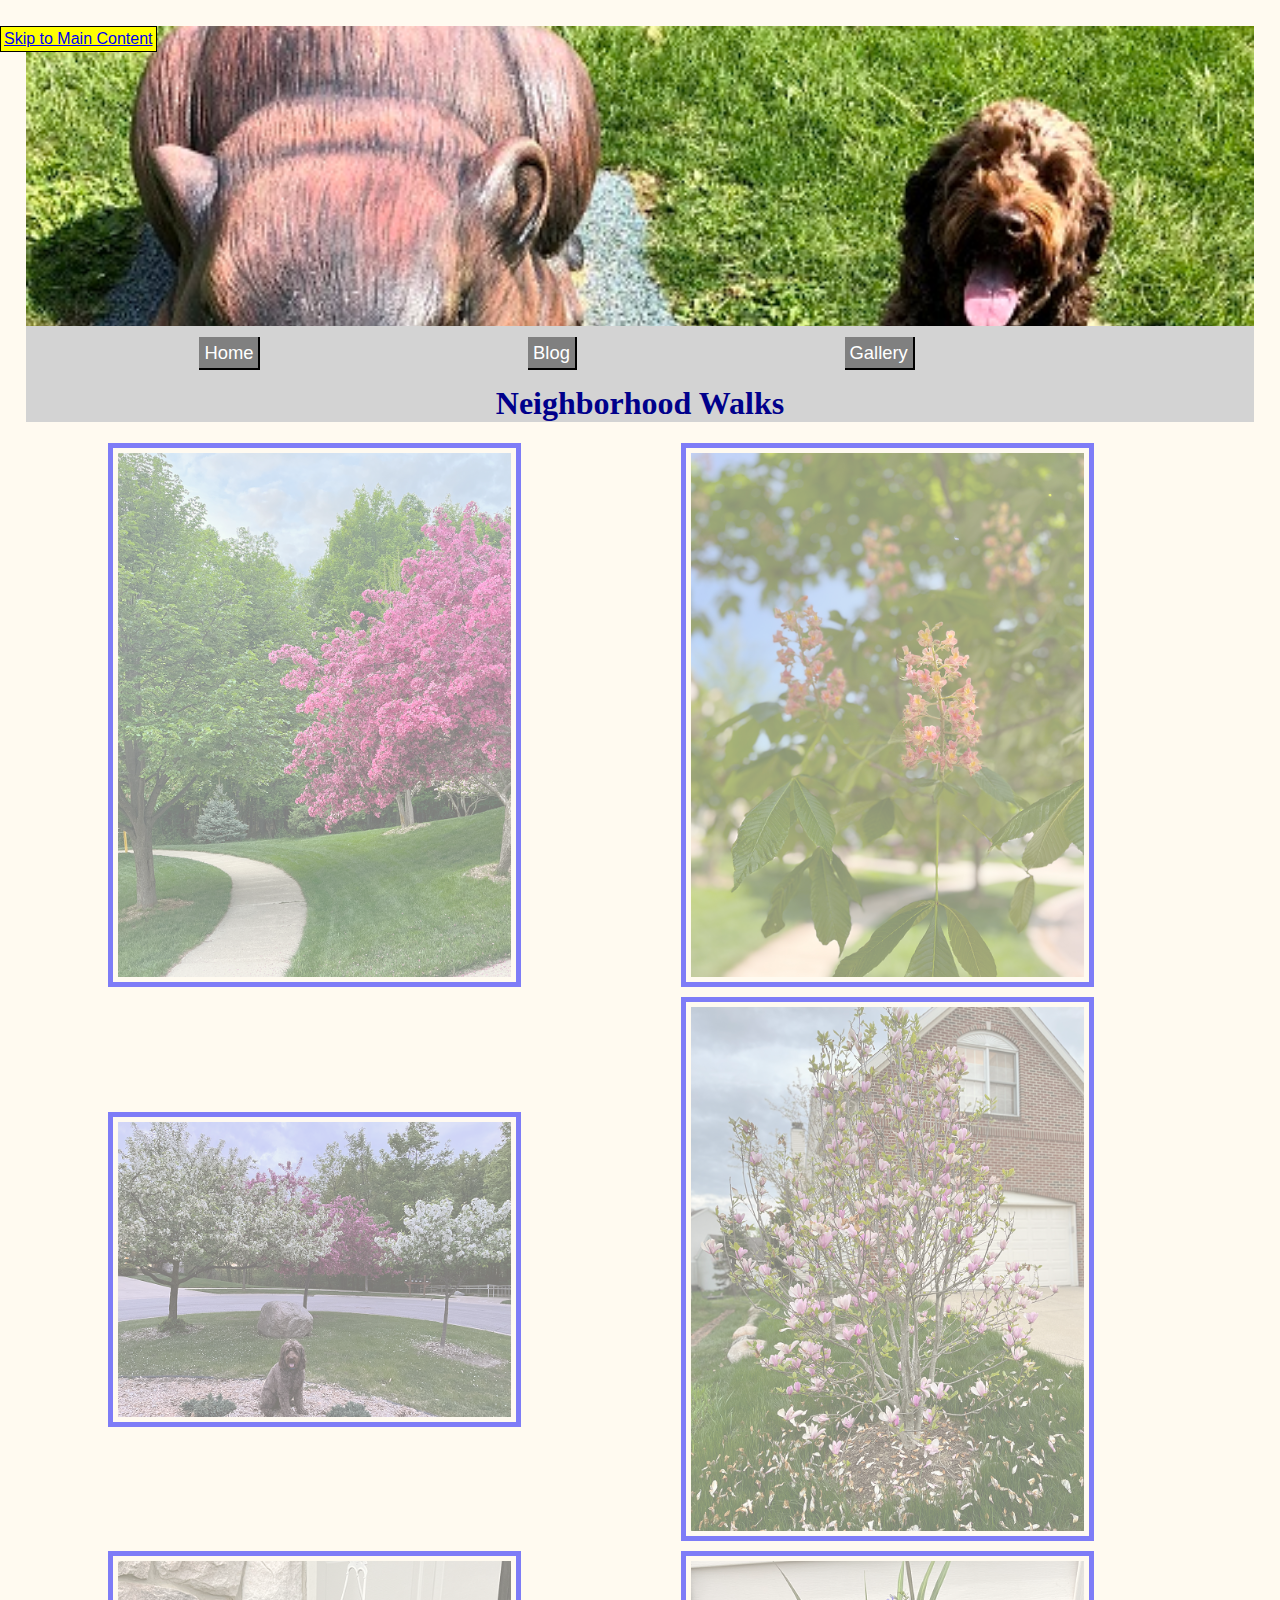
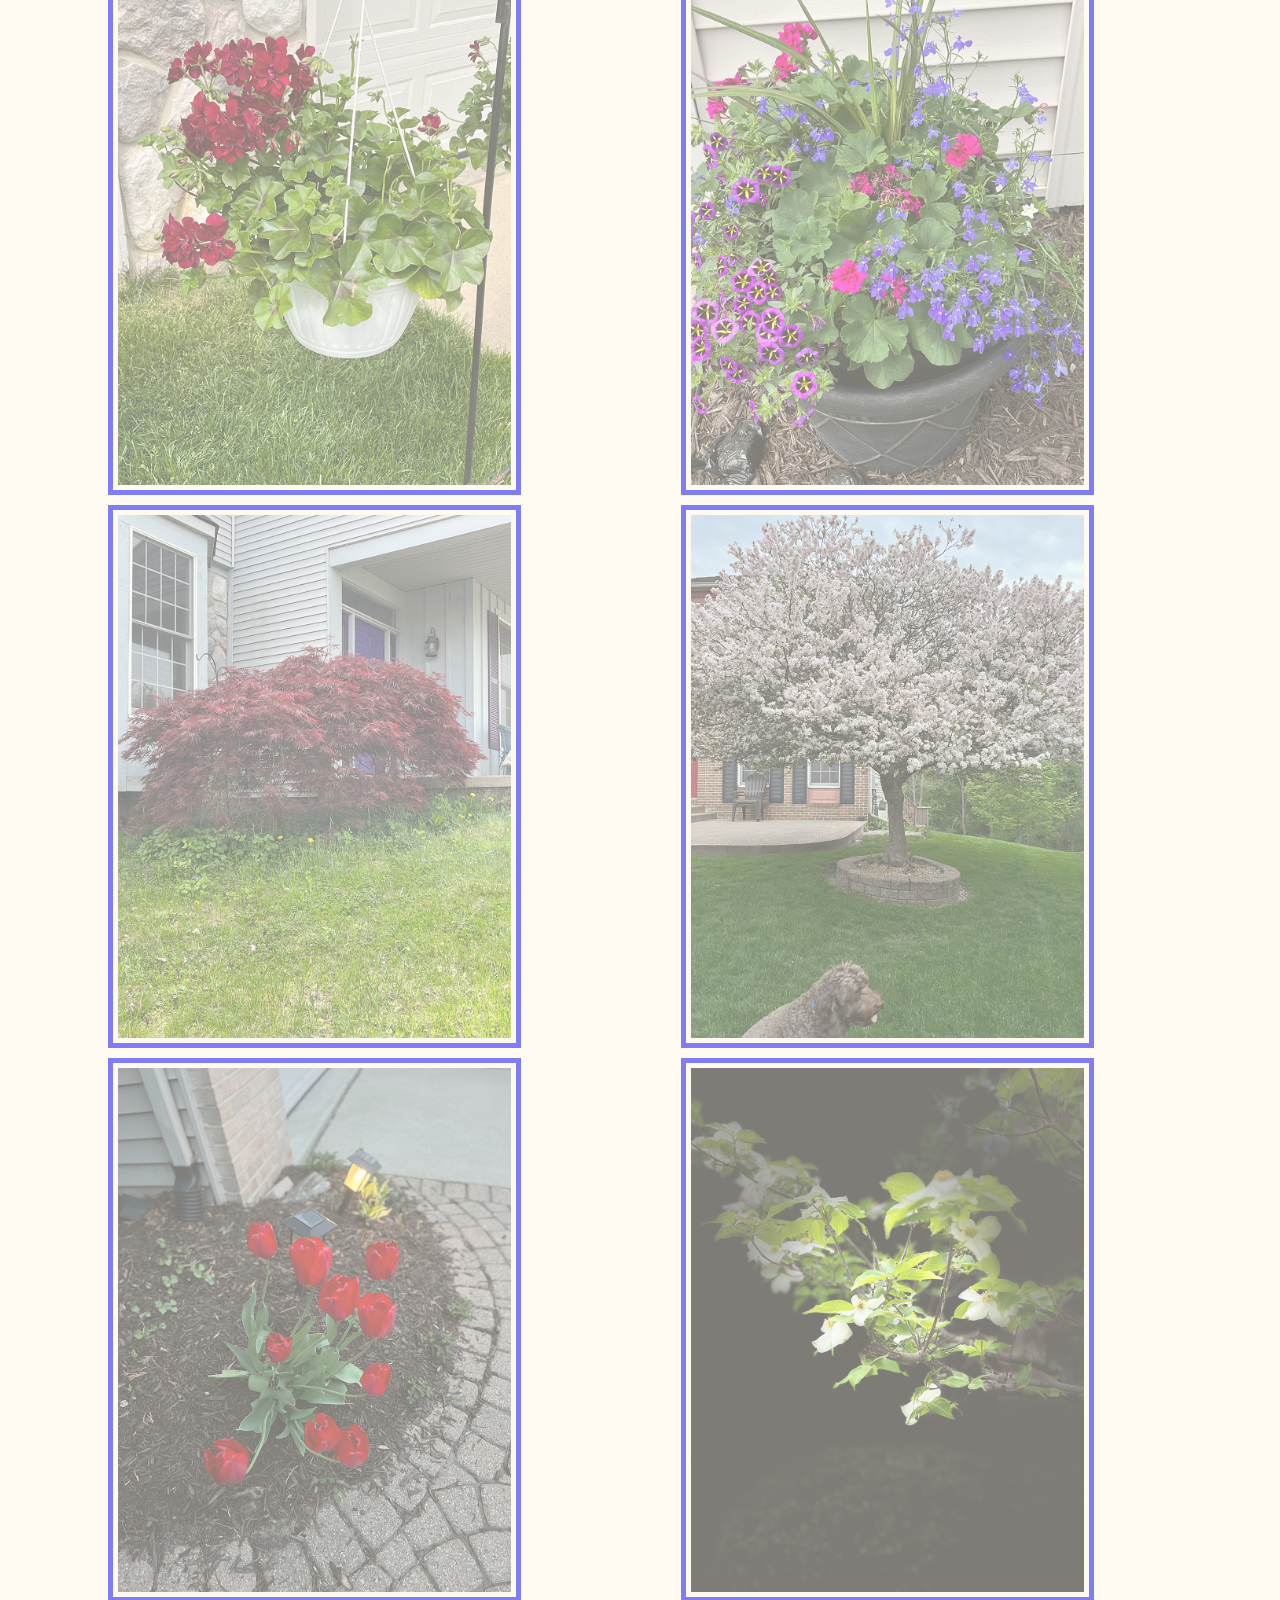
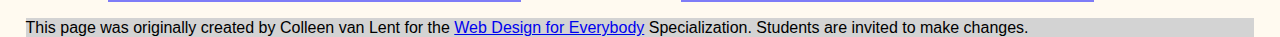
==== h202/week4/blog.html @ 34391fcf "initial commit" ====
<!DOCTYPE html>
<html lang="en">

<head>
  <meta charset="utf-8">
  <meta name="viewport" content="width=device-width">
  <title>Neighborhood Walk</title>
  <link href="css/style.css" rel="stylesheet">
</head>

<body>
     <a href="#main">Skip to Main Content</a>

  <header>
    <div class = "top"></div>
    <nav>
      <ul>
        <li><a href="index.html">Home</a></li>
        <li><a href="blog.html">Blog</a></li>
        <li><a href="gallery.html">Gallery</a></li>
      </ul>
    </nav>
    <h1>Neighborhood Walks</h1>
  </header>
  <main id = "main">
    <div class="grid">
      <img src="images/bend_in_the_road.png"
        alt="a purple tree stands in contrast to the green leaved trees along a bend in the road" width="100">
      <img src="images/pink_blossoms.png" alt="small pink blossoms on an otherwise green leaved tree" width="100">
      <img src="images/blooming_trees.png" alt="brown labradoodle sitting in front of white and purple blooming  trees"
        width="100">
      <img src="images/falling_petals.png" alt="a purple tulip tree that is beginning to shed its petals" width="100">
      <img src="images/hanging_plants.png" alt="red and green plants in a decorative hanging basket" width="100">
      <img src="images/potted_plants.png" alt="a decorative planter with a variety of brightly colored plants "
        width="100">
      <img src="images/red_maple.png" alt="a small Japanese maple tree in front of a putple door" width="100">
      <img src="images/tree_with_white_blooms.png"
        alt="brown labradoodle sitting in front of tree blooming with white petals" width="100">
      <img src="images/tulips.png" alt="bright red tulips in front of a garden light" width="100">
      <img src="images/white_buds_on_tree.png" alt="artsy shot of white blooms on a green tree with a dark background"
        width="100">
    </div>
  </main>
  <footer>
    <p>This page was originally created by Colleen van Lent for the <a
        href="https://www.coursera.org/specializations/web-design"> Web Design for Everybody</a> Specialization.
      Students are invited to make changes.</p>
  </footer>

</body>

</html>
---- h202/week4/css/style.css ----
html {
  height: 100%;
  width: 100%;
}

body {
  background-color: floralwhite;
  font-family: 'Gill Sans', 'Gill Sans MT', Calibri, 'Trebuchet MS', sans-serif;
  margin:2%;
}


header {
  background-color: lightgray;
}


main{
  font-size: 20px;
}
footer {
  background-color: lightgray;
}

h1 {
  text-align: center;
  font-family: Cursive;
  color: darkblue;
}

p {
  line-height: 1.2;
}

ul {
  display: flex;
  justify-content: space-around;
  width: 80%;
  list-style-type: none;
}

li a{
  text-decoration: none;
  border-right: 2px solid black;
  border-bottom: 2px solid black;
  padding: 5px;
  font-size: 115%;
  color: white;
  background-color: grey;
}

.top{
  background-image: url(../images/BaconGallupPark.jpg);
    height: 300px;
    background-position: 100% 30%;
    background-size: 100%;
    background-repeat: no-repeat;
}

.grid {
  display: grid;
  grid-template-columns: 40% 40%;
  justify-content: space-evenly;
  align-items: center;
  row-gap: 10px;
}

.flex {
  display: flex;
  flex-wrap: wrap;
  justify-content: space-around;
}

.grid img {
  border: 5px solid blue;
  padding: 5px;
  width: 80%;
  opacity: .5;
}

.grid img:hover {
  border-radius: 20px;
  opacity: 1;
}


body > a{
  position: absolute;
  left: 0px;
  background-color: yellow;
  padding: 3px;
  border: 1px solid black;
}

body > a:focus{
  left: 10px;
}

.flex img{
  background-color: darkgrey;
  border: 2px solid darkgreen;
  padding: 3px;
  margin: 10px;
  width: 200px;
  border-radius: 100%
}


.flex img:nth-child(odd){
  border-radius: 50px;
}
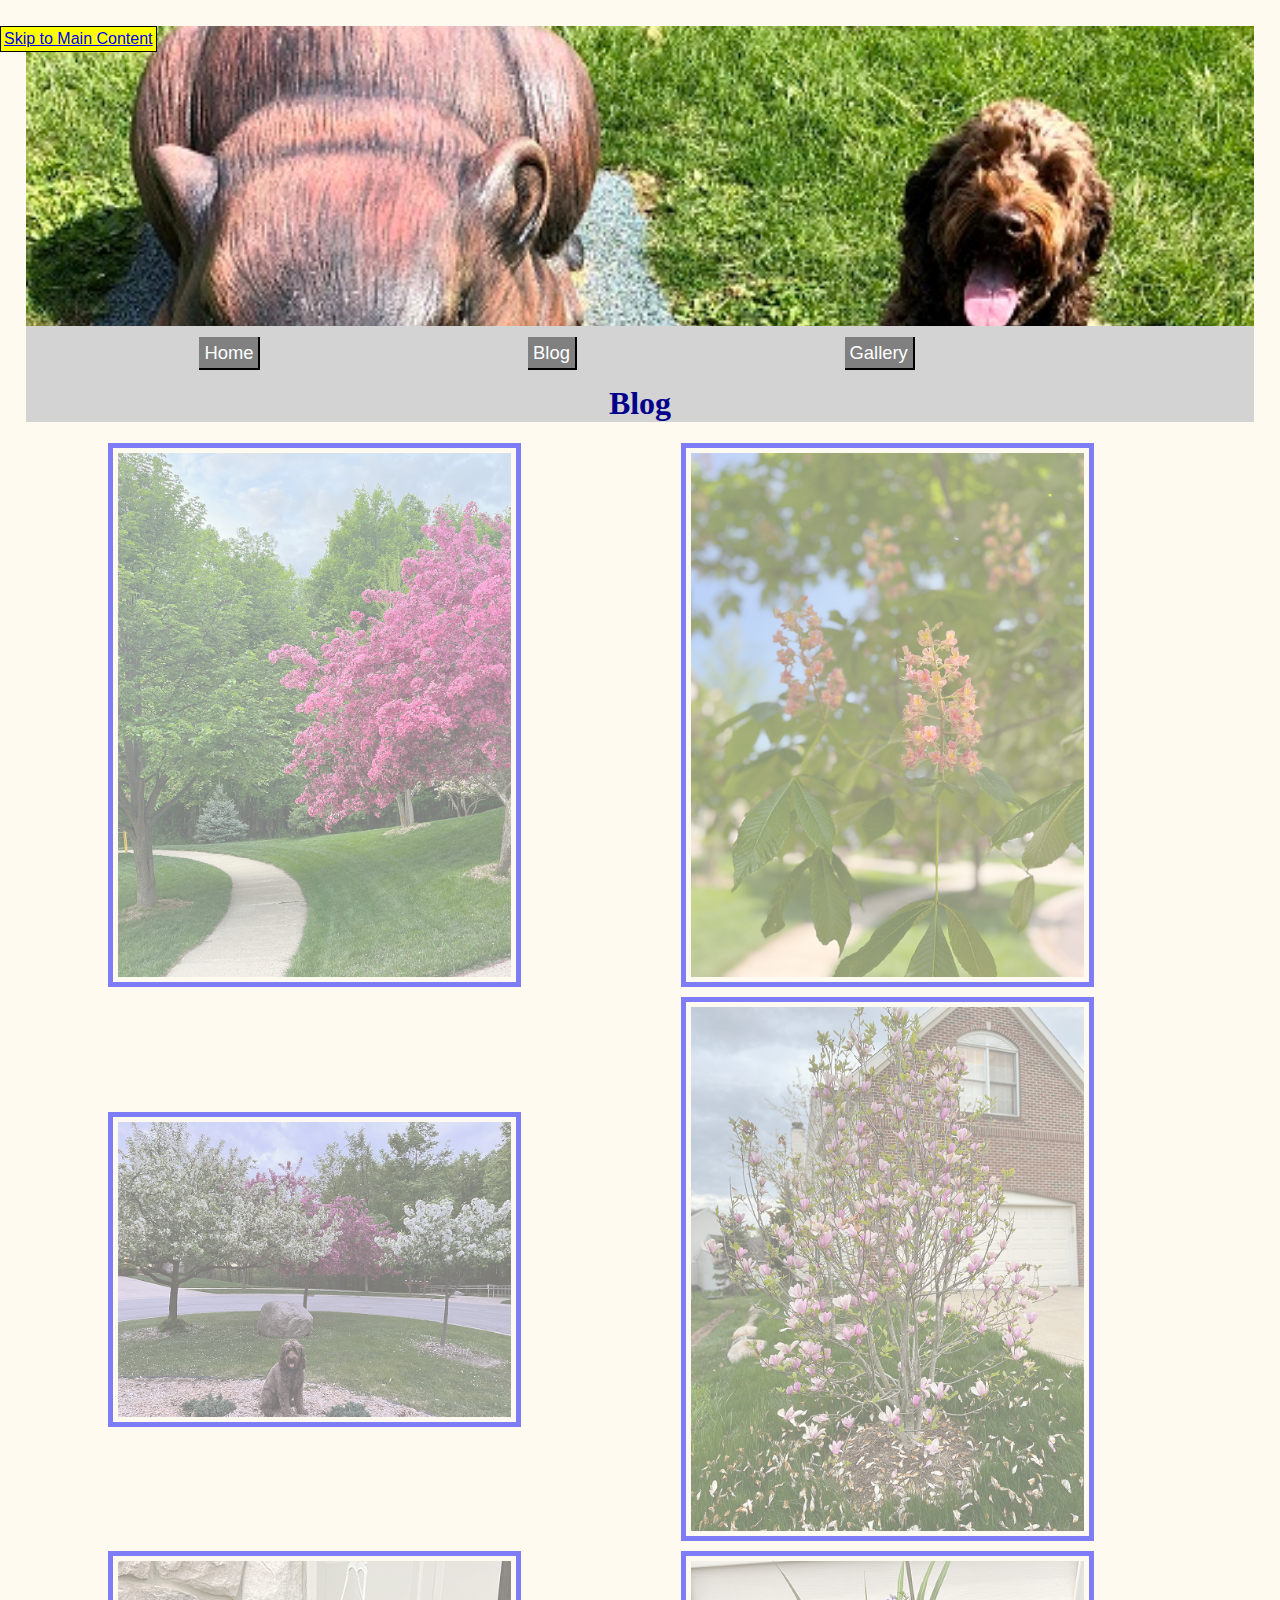
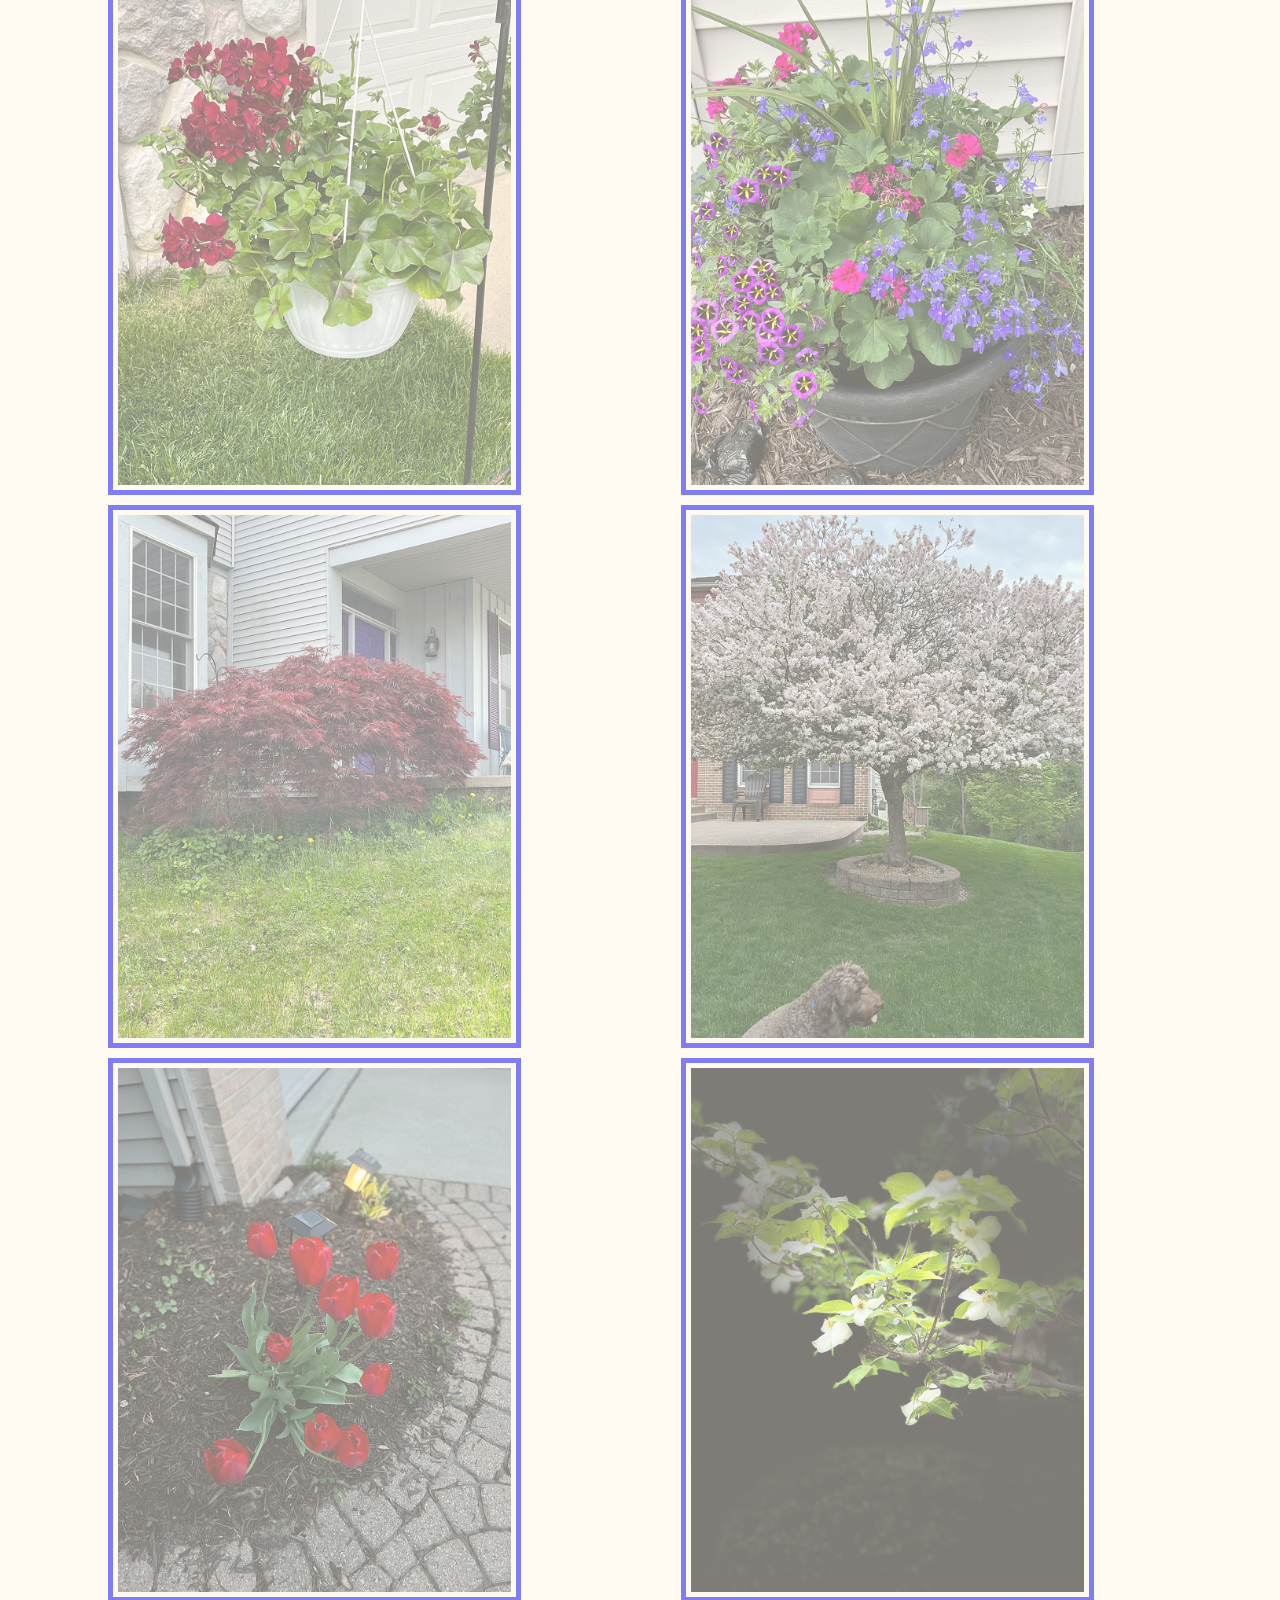
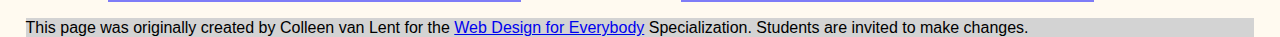
==== commit 469e1b76: "initial commit" ====
--- a/h202/week4/blog.html
+++ b/h202/week4/blog.html
@@ -20,7 +20,7 @@
         <li><a href="gallery.html">Gallery</a></li>
       </ul>
     </nav>
-    <h1>Neighborhood Walks</h1>
+    <h1>Blog</h1>
   </header>
   <main id = "main">
     <div class="grid">
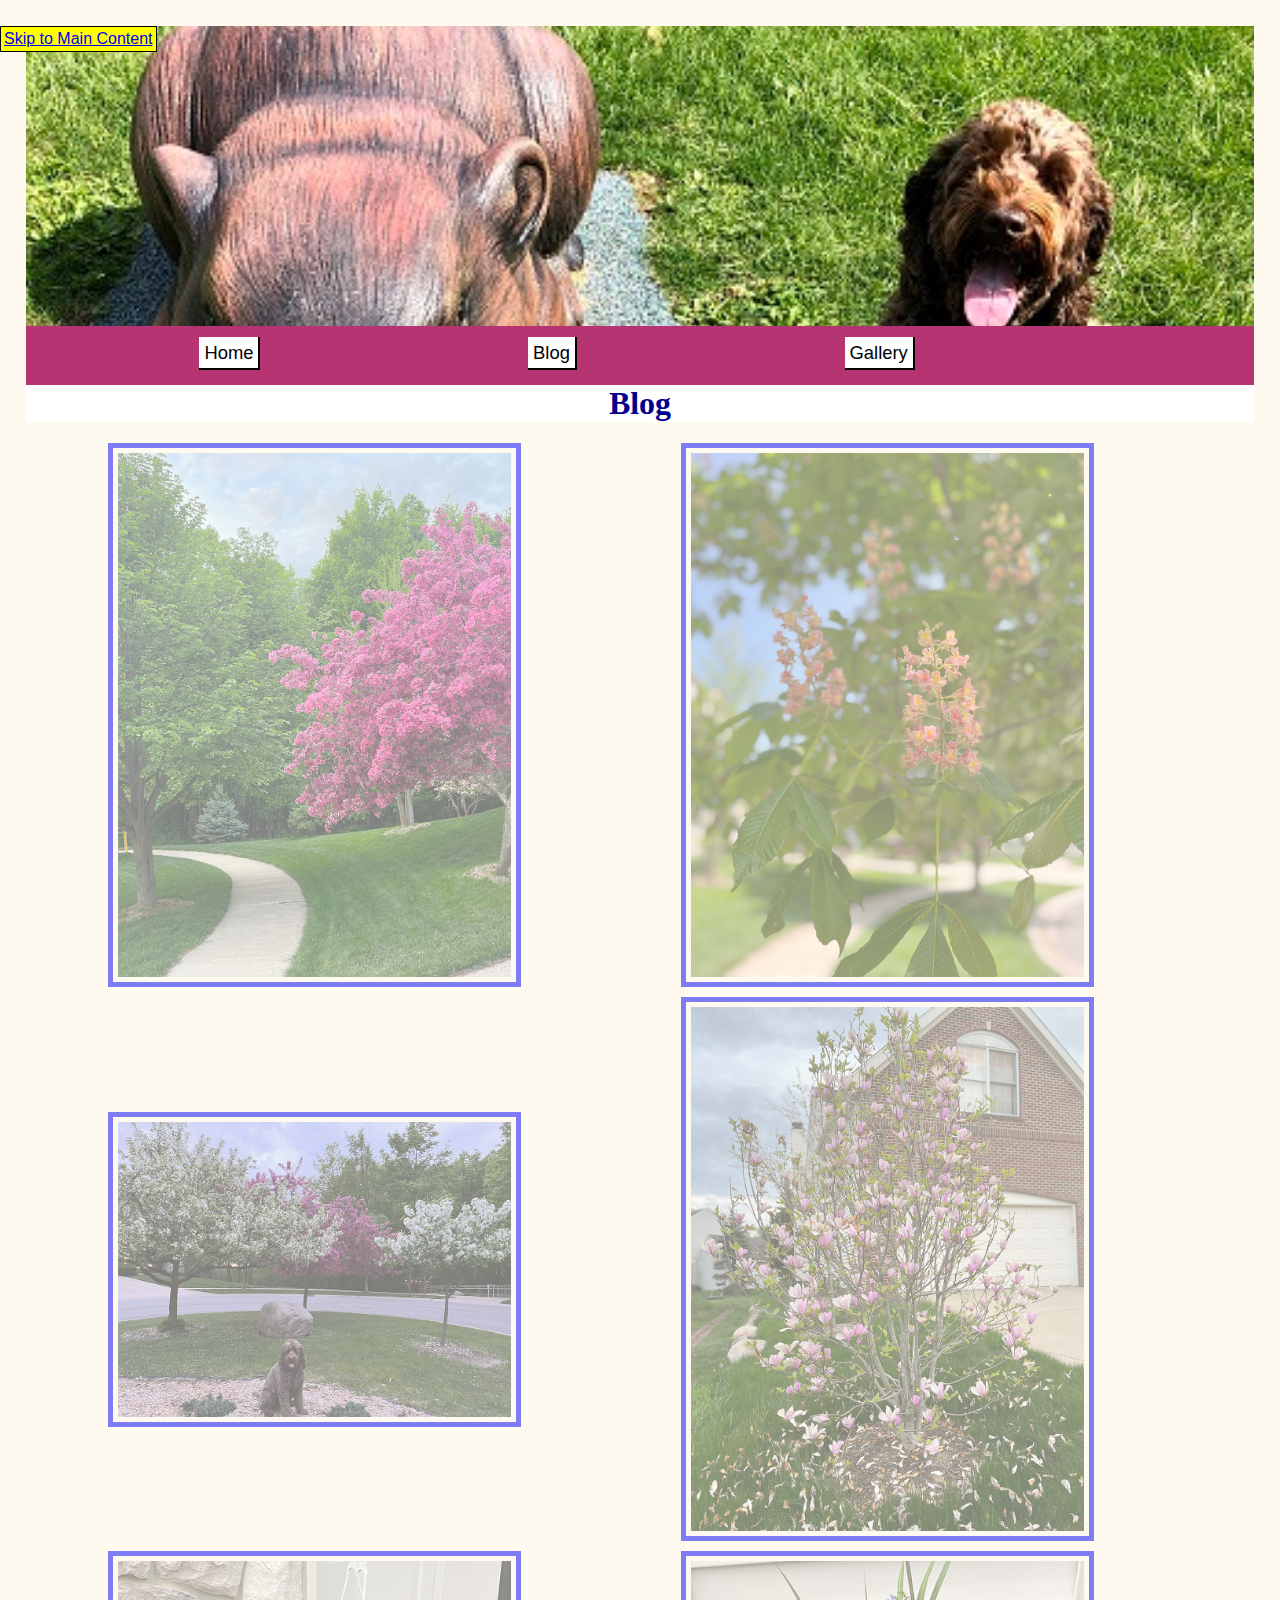
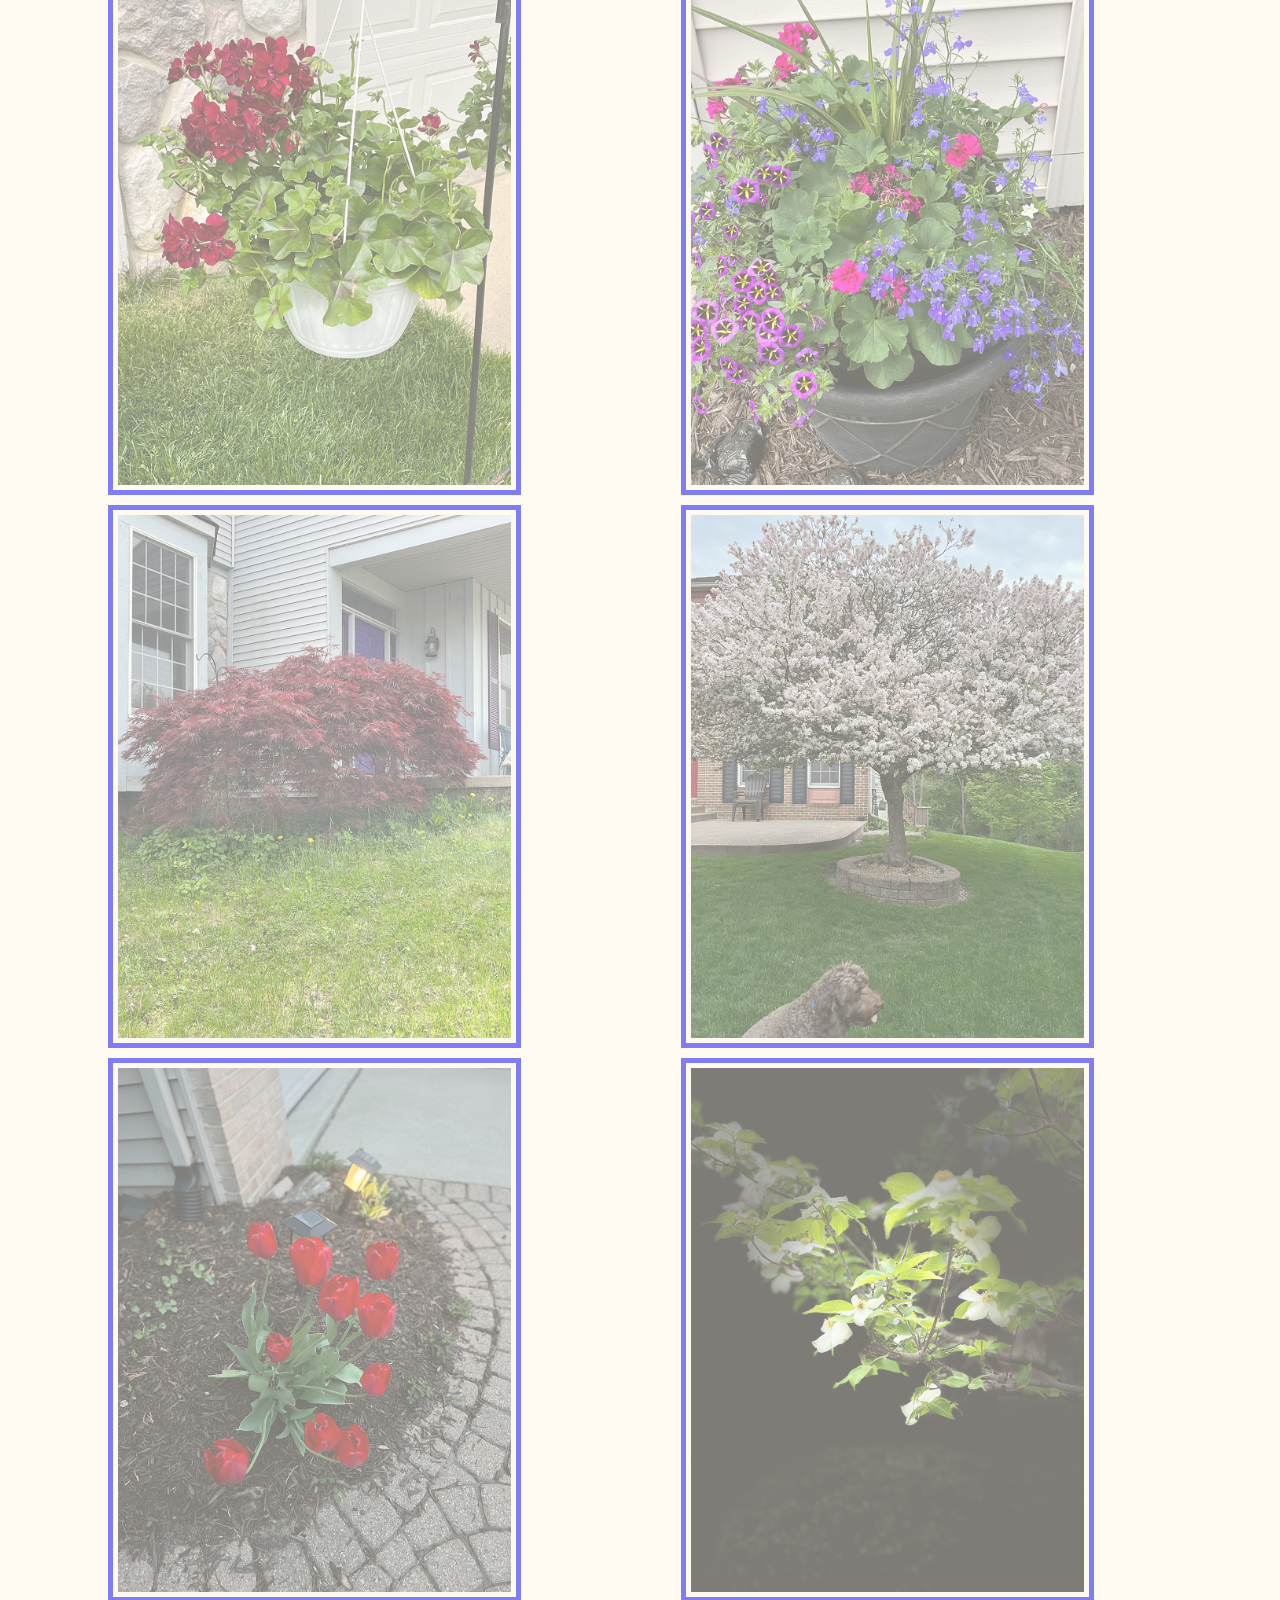
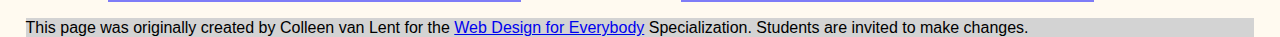
==== commit 74db87d0: "initial commit" ====
--- a/h202/week4/blog.html
+++ b/h202/week4/blog.html
@@ -4,7 +4,7 @@
 <head>
   <meta charset="utf-8">
   <meta name="viewport" content="width=device-width">
-  <title>Neighborhood Walk</title>
+  <title>Blog</title>
   <link href="css/style.css" rel="stylesheet">
 </head>
 
--- a/h202/week4/css/style.css
+++ b/h202/week4/css/style.css
@@ -11,7 +11,7 @@
 
 
 header {
-  background-color: lightgray;
+  background-color: #b53471;
 }
 
 
@@ -26,6 +26,7 @@
   text-align: center;
   font-family: Cursive;
   color: darkblue;
+  background: #fff;
 }
 
 p {
@@ -45,8 +46,8 @@
   border-bottom: 2px solid black;
   padding: 5px;
   font-size: 115%;
-  color: white;
-  background-color: grey;
+  color: #000;
+  background-color: #fff;
 }
 
 .top{
